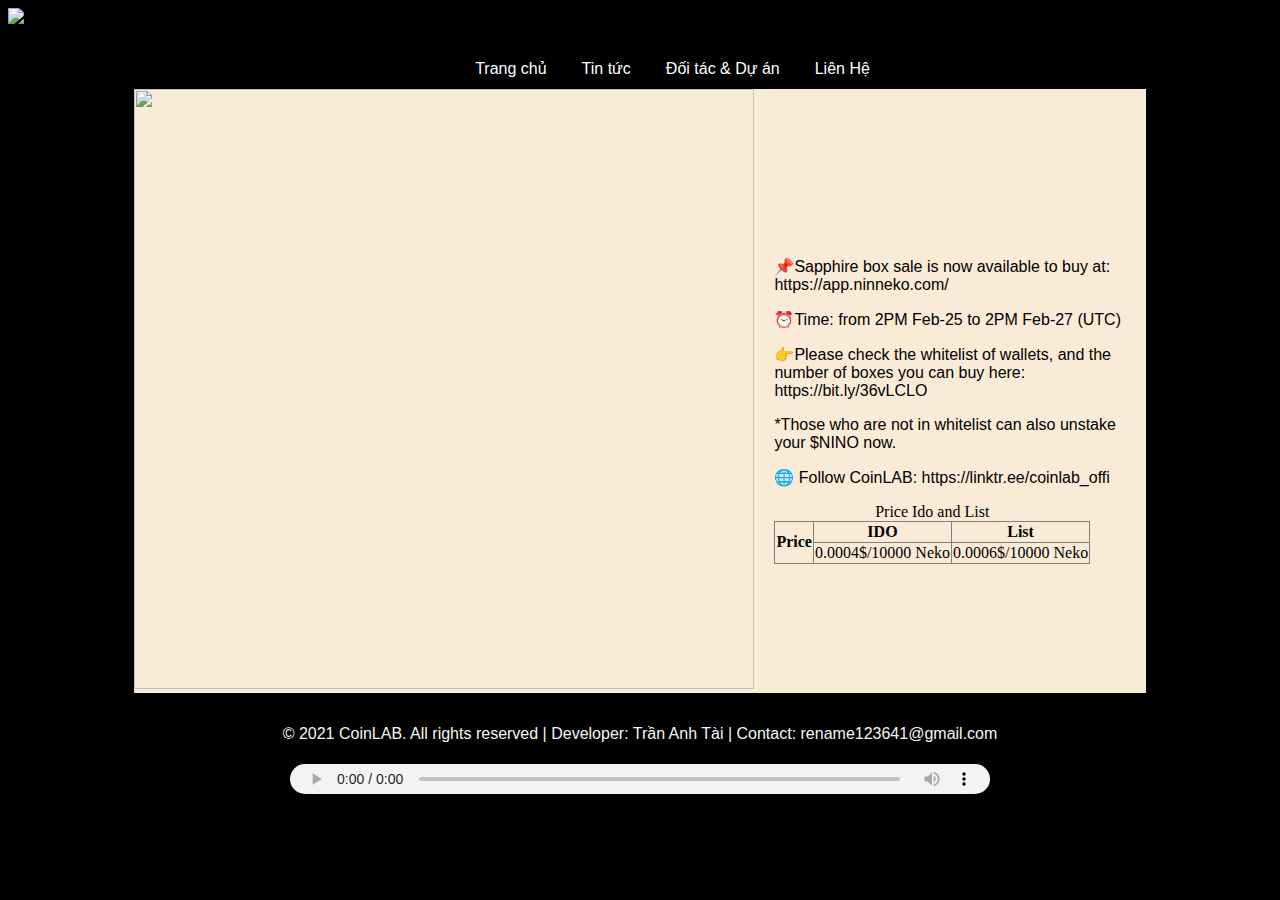
==== news.html @ 1949e6ed "Add files via upload" ====
<!DOCTYPE html>
<html lang="en">

<head>
    <meta charset="UTF-8">
    <meta http-equiv="X-UA-Compatible" content="IE=edge">
    <meta name="viewport" content="width=device-width, initial-scale=1.0">
    <title>🌟TIN VUI CHO NGƯỜI CHƠI - HỘP MAY MẮN NEKO ĐƯỢC BÁN🌟</title>
    <link rel="stylesheet" href="style.css" />
    <link rel="icon" href="img/icon.png" sizes="32x32" />
    <style>
        /*-------------------------*/
        main .container-body1 {
            position: relative;
            margin-left: 10%;
            margin-right: 10%;
            background-color: antiquewhite;
            display: flex;

        }

        .boxxxx {
            color: black;
            padding-left: 20px;
            margin-top: 15%;
        }

        table {
            border-collapse: collapse;

        }
        .fb-comments{
            color: white;            
        }
    </style>

</head>

<body>
    <header>
        <img src="img\Logo.png" />
    </header>
    <ul class="hmenu">
        <li><a href="index.html">Trang chủ</a></li>
        <li><a href="index.html">Tin tức</a></li>
        <li><a href="index.html">Đối tác &amp; Dự án</a></li>
        <li><a href="index.html">Liên Hệ</a></li>
    </ul>
    <main>
        <script async defer crossorigin="anonymous"
            src="https://connect.facebook.net/vi_VN/sdk.js#xfbml=1&version=v16.0&appId=3097059393899141&autoLogAppEvents=1"
            nonce="UydKQZmO">
        </script>
        <div class="container-body1">
            <div class="box1">
                <img src="img/tanktable-2.jpg" width="620" height="600" />
            </div>
            <div class="boxxxx">
                <p>📌Sapphire box sale is now available to buy at: https://app.ninneko.com/</p>
                <p>⏰Time: from 2PM Feb-25 to 2PM Feb-27 (UTC)</p>
                <p>👉Please check the whitelist of wallets, and the number of boxes you can buy here:
                    https://bit.ly/36vLCLO</p>
                <p>
                    *Those who are not in whitelist can also unstake your $NINO now.
                </p>
                <p>🌐 Follow CoinLAB:
                    https://linktr.ee/coinlab_offi
                </p>
                <table border="1">
                    <caption> Price Ido and List</caption>
                    <tr>
                        <th rowspan="2">Price</th>
                        <th>IDO</th>
                        <th>List</th>
                    </tr>
                    <tr>
                        <td>0.0004$/10000 Neko</td>
                        <td>0.0006$/10000 Neko</td>
                    </tr>
                </table>
            </div>
        </div>

    </main>
    <footer>
        <div class="fb-comments" data-href="https://taipro113.github.io/nghenhac/" data-width="" data-numposts="5"></div>

        <h4>© 2021 CoinLAB. All rights reserved | Developer: Trần Anh Tài | Contact: rename123641@gmail.com</h4>
        <audio controls>
            <source src="audio.mp3" type="audio/mpeg">
        </audio>
    </footer>
</body>

</html>
---- style.css ----
body {
    background-color: black;   
    color: white; 
}
header {
    position: relative;
}
header>img {
    margin-left: auto;
    margin-right: auto;
    width: 1000;
    height: 90;
    display: block;
}
.hmenu {
    margin: 0px;
    padding-top: 2%;
    border-radius: 5px;
    list-style: none;
    background-color: black;
    height: 40px;
    display: flex;
    justify-content: center;
    flex-wrap: wrap;

}

ul.hmenu>li>a {
    display: block;
    line-height: 40px;
    text-decoration: none;
    font-family: Arial, Helvetica, sans-serif;
    padding-left: 25px;
    color: white;


}

ul.hmenu>li>a:hover {
    color: yellow;
    font-weight: bolder;
}

ul.hmenu>li {
    float: left;
    margin: 0 5px;

}
body {
    background-color: black;   
    color: white; 
}

.container-body {
    display: flex;
}
.text{
    margin-top: 5%;
}


main .content{
    position: relative;
    float: left;
    width: 100%;
}
.content .row{
    position: relative;
    margin: 60px 100px;
}
.content .card{
    position: relative !important;
    display: flex;
    align-items: center;
}
.content .card .card-img{
    position: relative;
    overflow: hidden;
    width: 500px;
}

.content .card-body{
    margin-left: 30px;
}
.content .card-body a{
    color: #000;
    text-decoration: none;
}
.content .card-title{
    margin-bottom: 20px;
}
.content .card-sub{
    margin-bottom: 10px;
}
.content .detail a{
    color: #929090;
}
.content .detail a:hover{
    color: #ffa500;
}
/*-------------------------------*/
.partner>a{   
    padding-left: 2%; 
    margin-left: 5%;
    padding-top: 2%;
}
.partner{
    padding-top: 2%;
}
.coreteam{
    display: flex;
    width: 20, 20%;
    margin-left: 10%;
    margin-top: 5%;
}
.ceo1>img{
    width: 180px;
    padding-left: 20px;
    padding-right: 20px;   
}
.ceo1>p{
    margin-left: 45px;    
}
.ceo1>h1{
    margin-left: 45px;    
}
/*-------------------------------*/
a{
    font-family: Arial, Helvetica, sans-serif;
}
p{
    font-family: Arial, Helvetica, sans-serif;
}
h1{
    font-family: Arial, Helvetica, sans-serif;    
}
h2{
    font-family: Arial, Helvetica, sans-serif;    
}
h3{
    font-family: Arial, Helvetica, sans-serif;    
}
.ggmap{
    padding-top: 10px;
    display: flex;
    justify-content: center;
}
.sl{
    padding-top: 10px;
    display: flex;
    justify-content: center;
}

/*-------------------------------*/


footer{
    padding: 10px;
    clear: both;
    text-align: center;    
    color: whitesmoke;
    display: block;
}
footer h4{
    font-weight: 100;
    font-family: Arial, Helvetica, sans-serif;
}

footer audio{
    height: 30px;
    width: 700px;
}
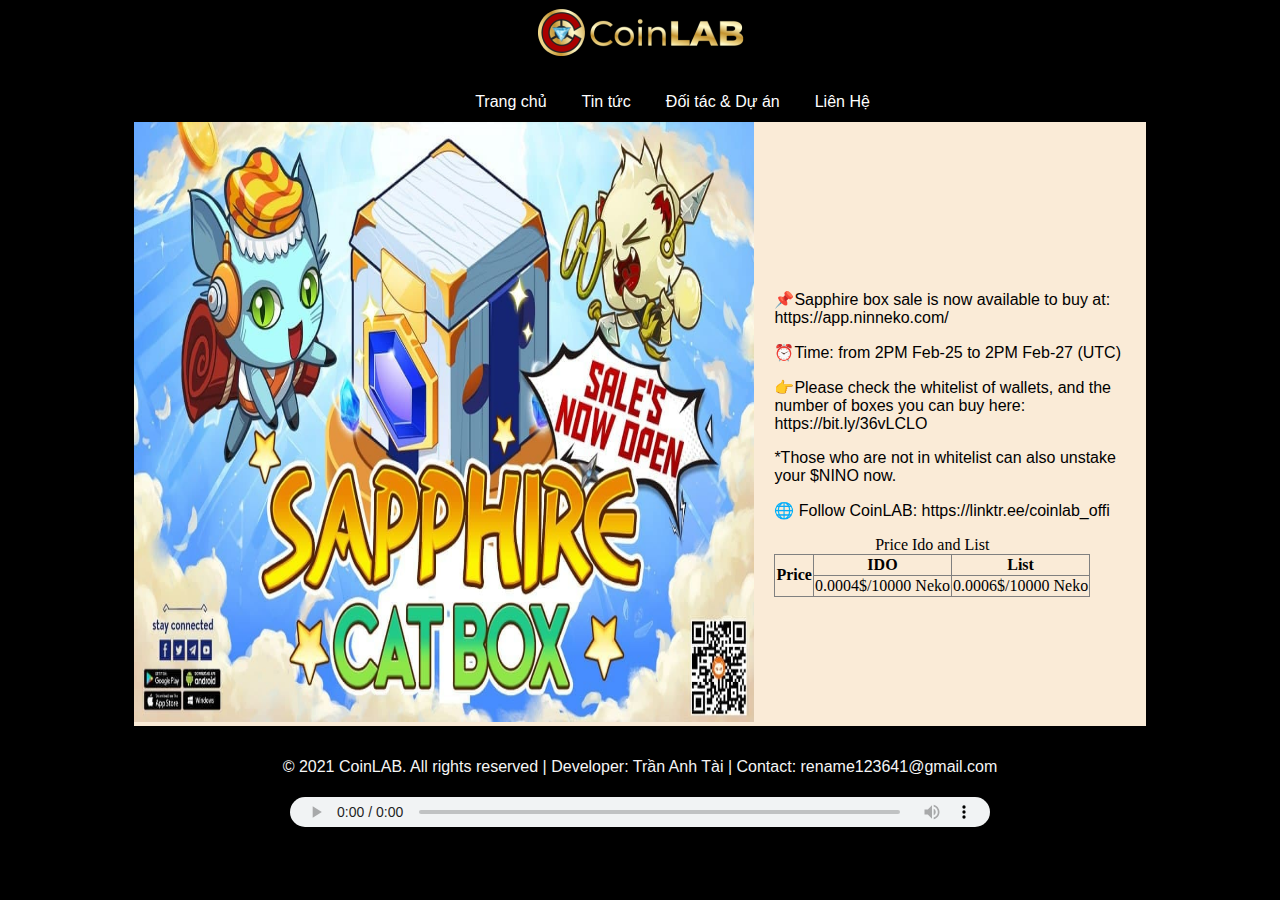
==== commit e3420112: "Update news.html" ====
--- a/news.html
+++ b/news.html
@@ -80,6 +80,8 @@
                 </table>
             </div>
         </div>
+        <script src="https://uhchat.net/code.php?f=1c930b"></script>
+
 
     </main>
     <footer>
@@ -92,4 +94,4 @@
     </footer>
 </body>
 
-</html>+</html>
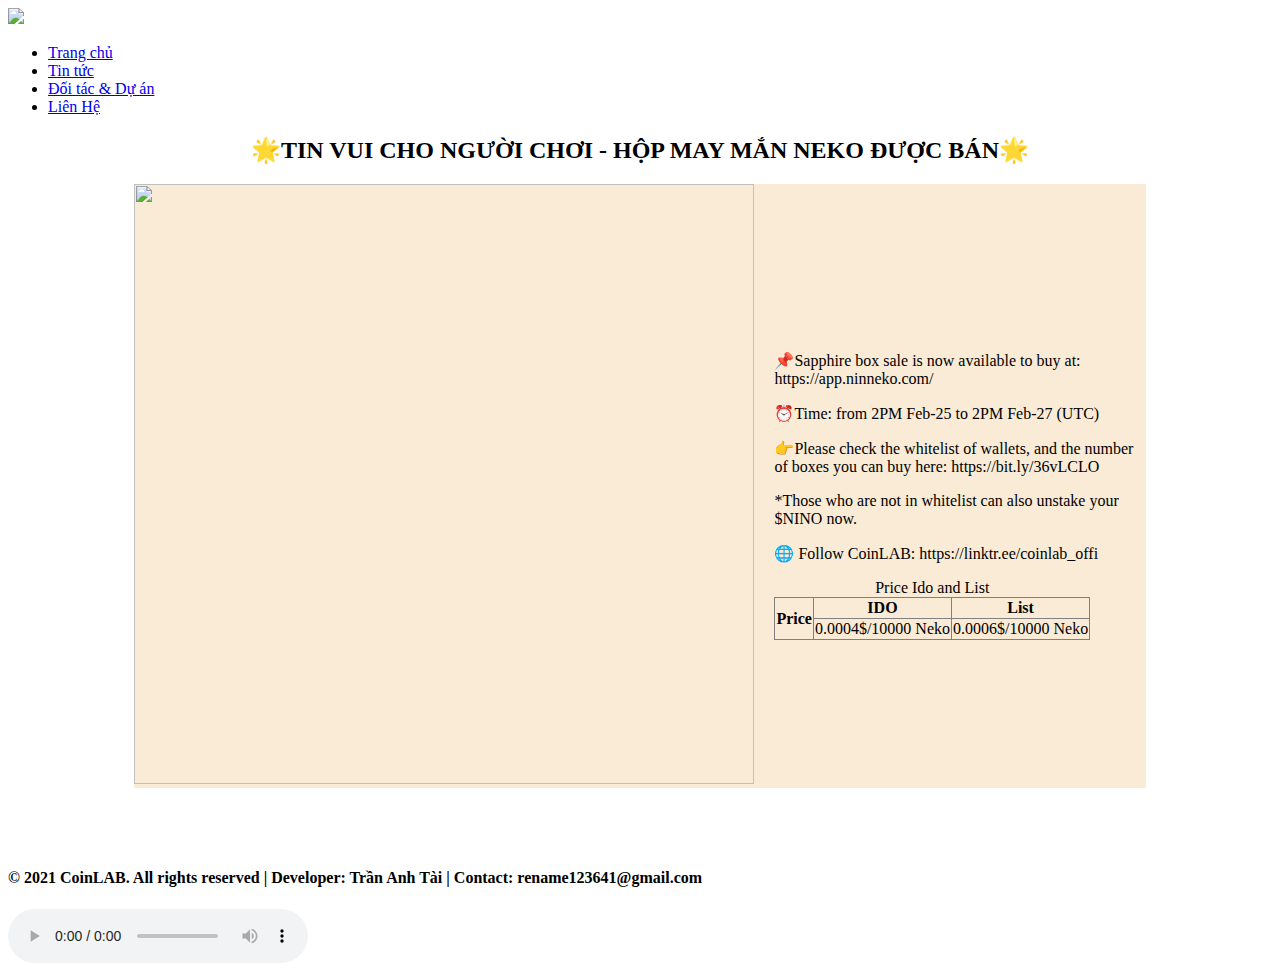
==== commit b21e20f3: "Add files via upload" ====
--- a/news.html
+++ b/news.html
@@ -5,8 +5,8 @@
     <meta charset="UTF-8">
     <meta http-equiv="X-UA-Compatible" content="IE=edge">
     <meta name="viewport" content="width=device-width, initial-scale=1.0">
-    <title>🌟TIN VUI CHO NGƯỜI CHƠI - HỘP MAY MẮN NEKO ĐƯỢC BÁN🌟</title>
-    <link rel="stylesheet" href="style.css" />
+    <title>HỘP MAY MẮN NEKO</title>
+    <link rel="stylesheet" href="assets/style.css" />
     <link rel="icon" href="img/icon.png" sizes="32x32" />
     <style>
         /*-------------------------*/
@@ -29,8 +29,17 @@
             border-collapse: collapse;
 
         }
-        .fb-comments{
-            color: white;            
+
+        .like-share {
+            color: white;
+            display: flex;
+            justify-content: center;
+            padding-top: 2%;
+        }
+        .fb-cm{
+            color: white;
+            display: flex;
+            justify-content: center;
         }
     </style>
 
@@ -47,11 +56,16 @@
         <li><a href="index.html">Liên Hệ</a></li>
     </ul>
     <main>
+        <div id="fb-root"></div>
         <script async defer crossorigin="anonymous"
             src="https://connect.facebook.net/vi_VN/sdk.js#xfbml=1&version=v16.0&appId=3097059393899141&autoLogAppEvents=1"
-            nonce="UydKQZmO">
-        </script>
+            nonce="LAujihQs">
+            </script>
+        <h2 style="text-align: center;">🌟TIN VUI CHO
+            NGƯỜI CHƠI - HỘP MAY MẮN NEKO ĐƯỢC BÁN🌟
+        </h2>
         <div class="container-body1">
+            
             <div class="box1">
                 <img src="img/tanktable-2.jpg" width="620" height="600" />
             </div>
@@ -81,11 +95,23 @@
             </div>
         </div>
         <script src="https://uhchat.net/code.php?f=1c930b"></script>
+        <div class="like-share">
+            <iframe
+            src="https://www.facebook.com/plugins/like.php?href=https%3A%2F%2Ftaipro113.github.io%2FASM%2Fnews.html&width=450&layout&action&size&share=true&height=35&appId=3097059393899141"
+            width="450" height="35" style="border:none;overflow:hidden" scrolling="no" frameborder="0"
+            allowfullscreen="true"
+            allow="autoplay; clipboard-write; encrypted-media; picture-in-picture; web-share">
+        </iframe>
+        </div> 
+        <div class="fb-cm">
+            <div class="fb-comments" data-href="https://taipro113.github.io/ASM/news.html" data-width="" data-numposts="5"></div>
 
+        </div>      
+        
 
     </main>
     <footer>
-        <div class="fb-comments" data-href="https://taipro113.github.io/nghenhac/" data-width="" data-numposts="5"></div>
+
 
         <h4>© 2021 CoinLAB. All rights reserved | Developer: Trần Anh Tài | Contact: rename123641@gmail.com</h4>
         <audio controls>
@@ -94,4 +120,4 @@
     </footer>
 </body>
 
-</html>
+</html>